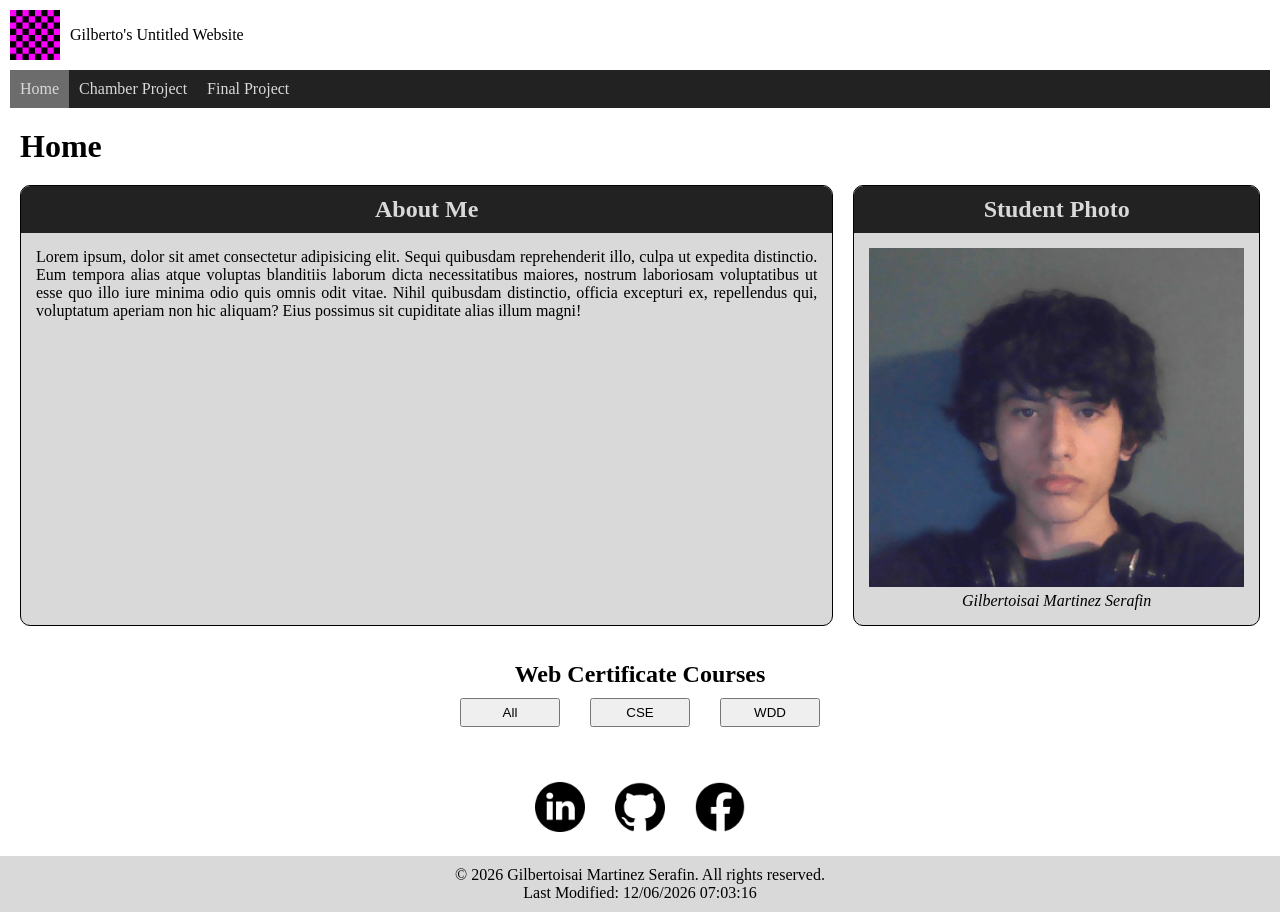
==== index.html @ 8884847a "Add responsive design for main layout; create small.css for media queries and enhance courses sectio" ====
<!DOCTYPE html>
<html lang="en">
<head>
    <meta charset="UTF-8">
    <meta name="viewport" content="width=device-width, initial-scale=1.0">
    <title>Home Page</title>
    <meta name="description" content="This is a sample HTML document.">
    <meta name="author" content="Gilbertoisai Martinez Serafin">
    
    <script src="scripts/footer.js" defer></script>

    <link rel="stylesheet" href="styles/template.css">
    <link rel="stylesheet" href="styles/home.css">
    <link rel="stylesheet" href="styles/small.css">

</head>
<body>
    <header>
            <div class="title-logo full-width">
                <img src="images/placeholder.png" alt="Logo" class="icon">
                <p>Gilberto's Untitled Website</p>
            </div>
        <nav>
            <ul>
                <li class="active"><a href="#home">Home</a></li>
                <li><a href="#">Chamber Project</a></li>
                <li><a href="#">Final Project</a></li>
            </ul>
        </nav>
    </header>
    <main>
        <h1 class="full-width">Home</h1>
        <section class="section-container about-me">
            <h2>About Me</h2>
            <div class="section-content">
                <p> Lorem ipsum, dolor sit amet consectetur adipisicing elit. Sequi quibusdam reprehenderit illo, culpa ut expedita distinctio. Eum tempora alias atque voluptas blanditiis laborum dicta necessitatibus maiores, nostrum laboriosam voluptatibus ut esse quo illo iure minima odio quis omnis odit vitae. Nihil quibusdam distinctio, officia excepturi ex, repellendus qui, voluptatum aperiam non hic aliquam? Eius possimus sit cupiditate alias illum magni!
                </p>
            </div>
        </section>
        <section class="section-container my-picture">
            <h2>Student Photo</h2>
            <div class="section-content">
                <img src="images/gilbertoisai.png" alt="Gilbertoisai Martinez">
                <p class="image-caption">Gilbertoisai Martinez Serafin</p>
            </div>
        </section>
        
        <section class="full-width certificates">
            <h2>Web Certificate Courses</h2>
            <ul class="filter-buttons">
                <li><button>All</button></li>
                <li><button>CSE</button></li>
                <li><button>WDD</button></li>
            </ul>
            <div class="courses-container">
            </div>
            <p></p>
        </section>
        <section class="socials full-width">
            <ul>
                <li><a href="https://www.linkedin.com/"><img src="images/linkedin.png" alt="LinkedIn" class="icon"></a></li>
                <li><a href="https://www.github.com/"><img src="images/github.png" alt="GitHub" class="icon"></a></li>
                <li><a href="https://www.facebook.com/"><img src="images/facebook.png" alt="Facebook" class="icon"></a></li>
            </ul>
        </section>
    </main>
    <footer>
        <p> &copy; <span id="currentyear"></span> Gilbertoisai Martinez Serafin. All rights reserved.</p>
        <p>Last Modified: <span id="lastmodified"></span></p>
    </footer>
</body>
</html>
---- styles/template.css ----
:root {
    --background: #FFFFFF;
    --surface: #D9D9D9;
    --placeholder: #6c6c6c;
    --primary: #222222;
    --secondary: #BBBBBB;
    --text: #222222;
    --border: #000000;
}

*{
    padding: 0;
    margin: 0;
    box-sizing: border-box;
}

ul {
    list-style: none;
}

header {
    margin: 10px;
}

a {
    text-decoration: none;
}

img {
    background-color: var(--placeholder);
}

.section-container {
    background-color: var(--surface);
    border: 1px solid var(--border);
    border-radius: 10px;
    overflow: hidden;
}

.section-container h2 {
    background-color: var(--primary);
    color: var(--surface);
    padding: 10px;
    text-align: center;
}

.section-content {
    padding: 15px;
    text-align: justify;
}

.section-content img {
    width: 100%;
    height: auto;
    display: block;
    margin: 0 auto;
}

.icon {
    background-color: transparent;
    width: 50px;
    height: 50px;
}

.image-caption {
    text-align: center;
    margin-top: 5px;
    font-style: italic;
}

.full-width {
    width: 100%;
    grid-column: 1 / -1;
}

footer {
    background-color: var(--surface);
    padding: 10px;
    text-align: center;
}
---- styles/home.css ----
main {
    display: grid;
    grid-template-columns: 2fr 1fr;
    gap: 20px;
    margin: 20px;
}

.title-logo {
    display: flex;
    align-items: center;
    flex-direction: row;

    padding: 0px  0px 10px;
    gap: 10px;
}

nav {
    background-color: var(--primary);
    color: var(--surface);
}

nav ul {
    display: flex;
    justify-content: flex-start;
    align-items: center;
}

nav li {
    padding: 10px;
}

.active {
    background-color: var(--placeholder);
}

nav a {
    color: var(--surface);
}

.certificates {
    padding: 10px;
}

.certificates > * {
    padding: 5px;
    text-align: center;
}

.socials ul, .filter-buttons {
    display: flex;
    flex-direction: row;
    justify-content: center;
    gap: 30px;
}

.filter-buttons button {
    width: 100px;
    padding: 5px;
}

.courses-container {
    display: grid;
    grid-template-columns: repeat(auto-fit, minmax(200px, 1fr));
    gap: 20px;
}
---- styles/small.css ----
@media screen and (max-width: 800px) {
    main {
        grid-template-columns: 1fr;
    }
}
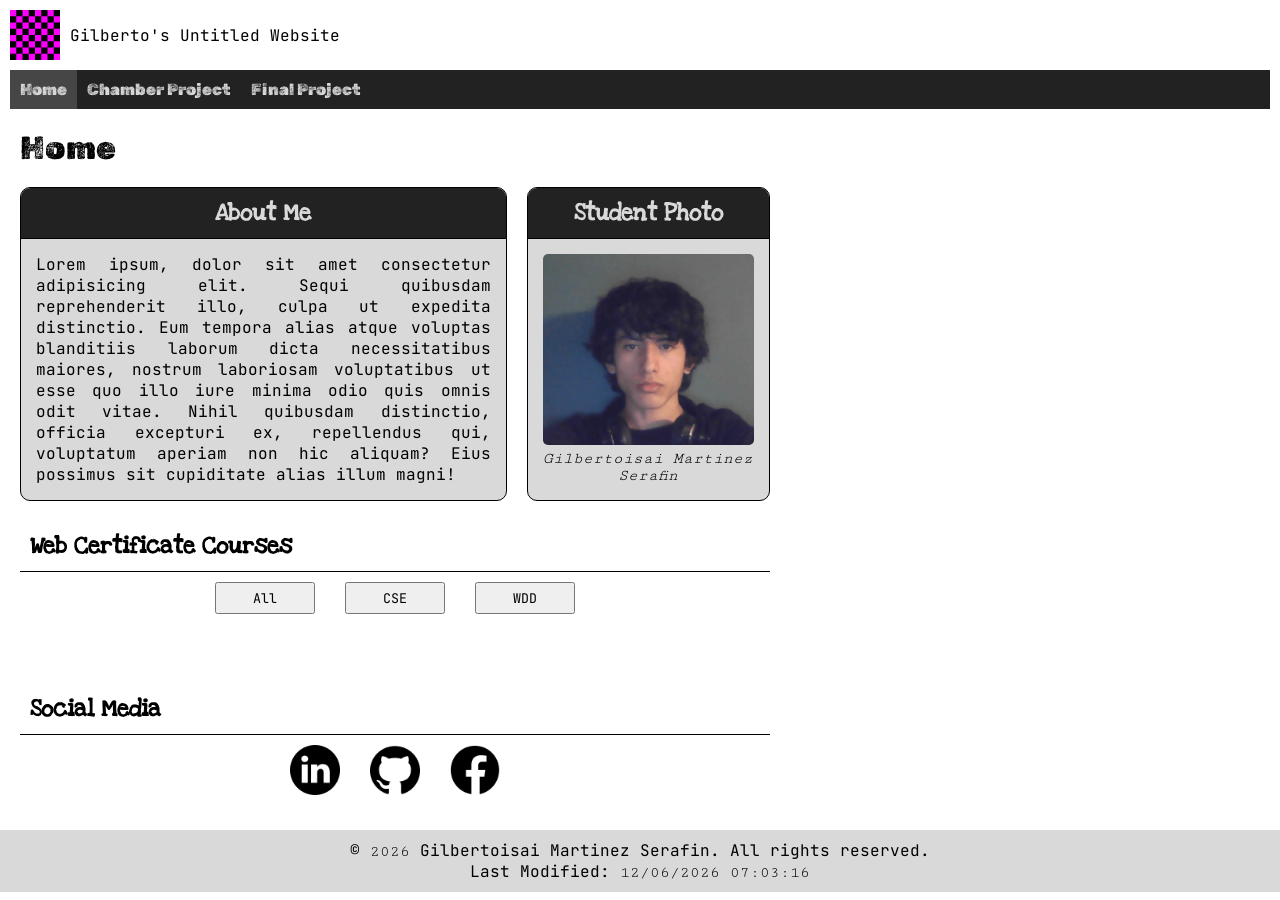
==== commit 63958c42: "Add responsive design enhancements, new filter functionality, and update styles; include external fo" ====
--- a/index.html
+++ b/index.html
@@ -6,12 +6,19 @@
     <title>Home Page</title>
     <meta name="description" content="This is a sample HTML document.">
     <meta name="author" content="Gilbertoisai Martinez Serafin">
-    
+
+    <link rel="preconnect" href="https://fonts.googleapis.com">
+    <link rel="preconnect" href="https://fonts.gstatic.com" crossorigin>
+    <link href="https://fonts.googleapis.com/css2?family=Cutive+Mono&family=JetBrains+Mono:ital,wght@0,100..800;1,100..800&family=Love+Ya+Like+A+Sister&family=Rubik+Dirt&display=swap" rel="stylesheet">
+            
     <script src="scripts/footer.js" defer></script>
 
     <link rel="stylesheet" href="styles/template.css">
     <link rel="stylesheet" href="styles/home.css">
     <link rel="stylesheet" href="styles/small.css">
+
+    <script src="burger.js" defer></script>
+    <script src="scripts/filter.js" defer></script>
 
 </head>
 <body>
@@ -48,19 +55,20 @@
         <section class="full-width certificates">
             <h2>Web Certificate Courses</h2>
             <ul class="filter-buttons">
-                <li><button>All</button></li>
-                <li><button>CSE</button></li>
-                <li><button>WDD</button></li>
+                <li><button id="all-button">All</button></li>
+                <li><button id="cse-button">CSE</button></li>
+                <li><button id="wdd-button">WDD</button></li>
             </ul>
             <div class="courses-container">
             </div>
-            <p></p>
+            <p class="courses-credits"></p>
         </section>
         <section class="socials full-width">
+            <h2>Social Media</h2>
             <ul>
-                <li><a href="https://www.linkedin.com/"><img src="images/linkedin.png" alt="LinkedIn" class="icon"></a></li>
-                <li><a href="https://www.github.com/"><img src="images/github.png" alt="GitHub" class="icon"></a></li>
-                <li><a href="https://www.facebook.com/"><img src="images/facebook.png" alt="Facebook" class="icon"></a></li>
+                <li><a href="https://www.linkedin.com/" target="_blank"><img src="images/linkedin.png" alt="LinkedIn" class="icon"></a></li>
+                <li><a href="https://www.github.com/" target="_blank"><img src="images/github.png" alt="GitHub" class="icon"></a></li>
+                <li><a href="https://www.facebook.com/" target="_blank"><img src="images/facebook.png" alt="Facebook" class="icon"></a></li>
             </ul>
         </section>
     </main>
--- a/styles/template.css
+++ b/styles/template.css
@@ -1,7 +1,7 @@
 :root {
     --background: #FFFFFF;
     --surface: #D9D9D9;
-    --placeholder: #6c6c6c;
+    --placeholder: #464646;
     --primary: #222222;
     --secondary: #BBBBBB;
     --text: #222222;
@@ -12,6 +12,21 @@
     padding: 0;
     margin: 0;
     box-sizing: border-box;
+
+    font-family: 'JetBrains Mono', monospace;
+}
+
+nav *, h1 {
+    font-family: 'Rubik Dirt', cursive;
+    font-weight: normal;
+}
+
+h2, h3, h4, h5, h6 {
+    font-family: 'Love Ya Like A Sister', cursive;
+}
+
+footer, footer span,.image-caption {
+    font-family: 'Cutive Mono', monospace;
 }
 
 ul {
@@ -22,6 +37,10 @@
     margin: 10px;
 }
 
+.active {
+    background-color: var(--placeholder);
+}
+
 a {
     text-decoration: none;
 }
@@ -30,18 +49,26 @@
     background-color: var(--placeholder);
 }
 
+section > *{
+    padding: 10px;
+}
+
 .section-container {
     background-color: var(--surface);
     border: 1px solid var(--border);
     border-radius: 10px;
     overflow: hidden;
-}
+    }
 
 .section-container h2 {
     background-color: var(--primary);
     color: var(--surface);
+    text-align: center;
+}
+
+h2 {
     padding: 10px;
-    text-align: center;
+    border-bottom: 1px solid var(--border);
 }
 
 .section-content {
@@ -54,6 +81,8 @@
     height: auto;
     display: block;
     margin: 0 auto;
+    
+    border-radius: 5px;
 }
 
 .icon {
--- a/styles/home.css
+++ b/styles/home.css
@@ -3,6 +3,9 @@
     grid-template-columns: 2fr 1fr;
     gap: 20px;
     margin: 20px;
+
+    max-width: 750px;
+    justify-self: center;
 }
 
 .title-logo {
@@ -29,21 +32,8 @@
     padding: 10px;
 }
 
-.active {
-    background-color: var(--placeholder);
-}
-
 nav a {
     color: var(--surface);
-}
-
-.certificates {
-    padding: 10px;
-}
-
-.certificates > * {
-    padding: 5px;
-    text-align: center;
 }
 
 .socials ul, .filter-buttons {
@@ -59,7 +49,13 @@
 }
 
 .courses-container {
-    display: grid;
-    grid-template-columns: repeat(auto-fit, minmax(200px, 1fr));
-    gap: 20px;
+    display: flex;
+    flex-wrap: wrap;
+    justify-content: space-around;
+}
+
+.course {
+    background-color: var(--surface);
+    border: 1px solid var(--border);
+    border-radius: 10px;
 }
--- a/styles/small.css
+++ b/styles/small.css
@@ -1,4 +1,13 @@
-@media screen and (max-width: 800px) {
+@media screen and (max-width: 600px) {
+    nav ul {
+        flex-direction: column;
+        align-items: center;
+    }
+
+    nav li {
+        width: 100%;
+    }
+    
     main {
         grid-template-columns: 1fr;
     }
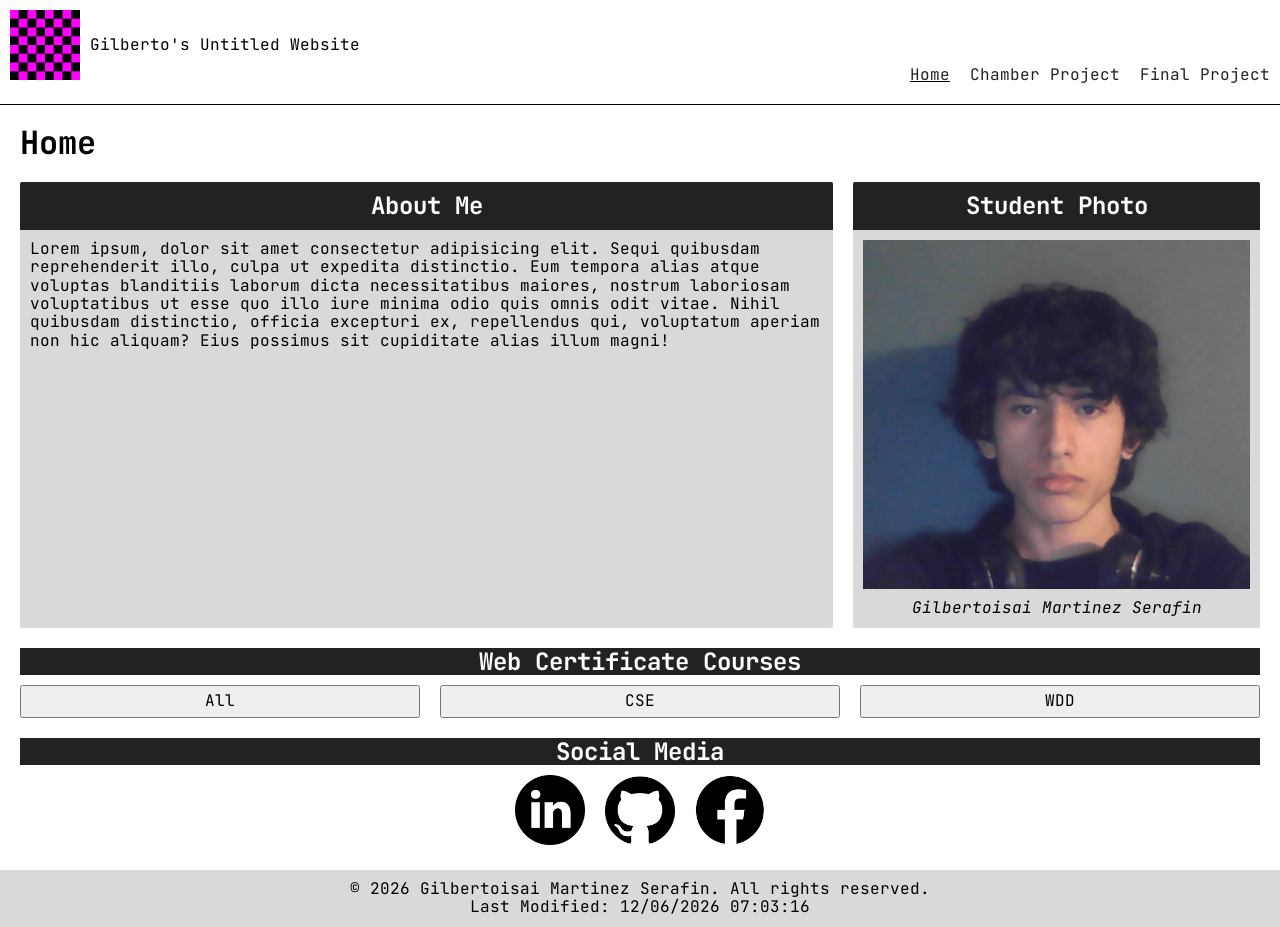
==== commit 1dc265f1: "Refactor HTML structure, update stylesheets, and implement responsive design; add courses data and n" ====
--- a/index.html
+++ b/index.html
@@ -3,9 +3,12 @@
 <head>
     <meta charset="UTF-8">
     <meta name="viewport" content="width=device-width, initial-scale=1.0">
+    
     <title>Home Page</title>
+    <link rel="icon" href="images/placeholder.png">
+
+    <meta name="author" content="Gilbertoisai Martinez Serafin">
     <meta name="description" content="This is a sample HTML document.">
-    <meta name="author" content="Gilbertoisai Martinez Serafin">
 
     <link rel="preconnect" href="https://fonts.googleapis.com">
     <link rel="preconnect" href="https://fonts.gstatic.com" crossorigin>
@@ -13,9 +16,10 @@
             
     <script src="scripts/footer.js" defer></script>
 
+    <link rel="stylesheet" href="styles/normalize.css">
     <link rel="stylesheet" href="styles/template.css">
-    <link rel="stylesheet" href="styles/home.css">
-    <link rel="stylesheet" href="styles/small.css">
+    <link rel="stylesheet" href="styles/style.css">
+    <link rel="stylesheet" href="styles/wide.css">
 
     <script src="burger.js" defer></script>
     <script src="scripts/filter.js" defer></script>
@@ -23,20 +27,20 @@
 </head>
 <body>
     <header>
-            <div class="title-logo full-width">
-                <img src="images/placeholder.png" alt="Logo" class="icon">
-                <p>Gilberto's Untitled Website</p>
-            </div>
+        <div class="title-logo full-width">
+            <img src="images/placeholder.png" alt="Logo" class="icon">
+            <p>Gilberto's Untitled Website</p>
+        </div>
         <nav>
             <ul>
-                <li class="active"><a href="#home">Home</a></li>
+                <li class="active"><a href="/">Home</a></li>
                 <li><a href="#">Chamber Project</a></li>
                 <li><a href="#">Final Project</a></li>
             </ul>
         </nav>
     </header>
     <main>
-        <h1 class="full-width">Home</h1>
+        <h1>Home</h1>
         <section class="section-container about-me">
             <h2>About Me</h2>
             <div class="section-content">
@@ -52,7 +56,7 @@
             </div>
         </section>
         
-        <section class="full-width certificates">
+        <section class="certificates">
             <h2>Web Certificate Courses</h2>
             <ul class="filter-buttons">
                 <li><button id="all-button">All</button></li>
@@ -63,7 +67,7 @@
             </div>
             <p class="courses-credits"></p>
         </section>
-        <section class="socials full-width">
+        <section class="socials">
             <h2>Social Media</h2>
             <ul>
                 <li><a href="https://www.linkedin.com/" target="_blank"><img src="images/linkedin.png" alt="LinkedIn" class="icon"></a></li>
--- a/styles/template.css
+++ b/styles/template.css
@@ -8,102 +8,98 @@
     --border: #000000;
 }
 
-*{
+* {
+    margin: 0;
     padding: 0;
-    margin: 0;
     box-sizing: border-box;
-
+    
+    list-style: none;
+    text-decoration: none;
     font-family: 'JetBrains Mono', monospace;
 }
 
-nav *, h1 {
-    font-family: 'Rubik Dirt', cursive;
-    font-weight: normal;
+header {
+    padding: 10px;
+    display: flex;
+    flex-direction: column;
 }
 
-h2, h3, h4, h5, h6 {
-    font-family: 'Love Ya Like A Sister', cursive;
+.title-logo {
+    display: flex;
+    gap: 10px;
+    align-items: center;
+    margin-bottom: 10px;
 }
 
-footer, footer span,.image-caption {
-    font-family: 'Cutive Mono', monospace;
+.icon {
+    width: 70px;
+    height: 70px;
 }
 
-ul {
-    list-style: none;
+nav ul {
+    display: flex;
+    flex-direction: column;
+    text-align: center;
 }
 
-header {
-    margin: 10px;
+nav li {
+    background-color: var(--primary);
+    border: 1px solid var(--border);
+}
+
+nav a {
+    display: block;
+    padding: 10px 0;
+    color: var(--background);
 }
 
 .active {
     background-color: var(--placeholder);
 }
 
-a {
-    text-decoration: none;
+main {
+    
+    display: grid;
+    grid-template-columns: 1fr;
+    gap: 20px;
+
+    margin: 20px;
 }
 
-img {
-    background-color: var(--placeholder);
+h1 {
+    margin: 0;
 }
 
-section > *{
+.section-container {
+    overflow: hidden;
+    border-radius: 2px;
+    background: var(--surface);
+}
+
+.section-container > * {
     padding: 10px;
 }
 
-.section-container {
-    background-color: var(--surface);
-    border: 1px solid var(--border);
-    border-radius: 10px;
-    overflow: hidden;
-    }
-
-.section-container h2 {
-    background-color: var(--primary);
-    color: var(--surface);
+h2 {
+    background: var(--primary);
+    color: var(--background);
     text-align: center;
 }
 
-h2 {
-    padding: 10px;
-    border-bottom: 1px solid var(--border);
-}
-
-.section-content {
-    padding: 15px;
-    text-align: justify;
-}
-
-.section-content img {
-    width: 100%;
+.section-container img {
+    max-width: 100%;
     height: auto;
     display: block;
-    margin: 0 auto;
-    
-    border-radius: 5px;
-}
-
-.icon {
-    background-color: transparent;
-    width: 50px;
-    height: 50px;
 }
 
 .image-caption {
     text-align: center;
-    margin-top: 5px;
     font-style: italic;
-}
-
-.full-width {
-    width: 100%;
-    grid-column: 1 / -1;
+    padding-top: 10px;
 }
 
 footer {
-    background-color: var(--surface);
+    text-align: center;
+    background: var(--surface);
     padding: 10px;
-    text-align: center;
 }
--- a/styles/style.css
+++ b/styles/style.css
@@ -0,0 +1,16 @@
+.socials ul, .certificates ul {
+    margin-top: 10px;
+
+    display: flex;
+    justify-content: center;
+    gap: 20px;
+}
+
+.certificates ul li{
+    width: 100%;
+}
+
+.certificates button {
+    width: 100%;
+    padding: 5px;
+}
--- a/styles/wide.css
+++ b/styles/wide.css
@@ -0,0 +1,35 @@
+@media only screen and (min-width:550px) {
+
+    header, nav ul {
+        flex-direction: row;
+        justify-content: space-between;
+        gap: 20px;
+
+        align-items: baseline;
+    }
+
+    nav li, .active {
+        background: transparent;
+        border: none;
+    }
+
+    nav a {
+        color: var(--text);
+    }
+
+    .active {
+        text-decoration: underline;
+    }
+
+    header {
+        border-bottom: 1px solid var(--border);
+    }
+
+    main {
+        grid-template-columns: 2fr 1fr;
+    }
+
+    h1, .certificates, .socials {
+        grid-column: 1 / 3;
+    }
+}
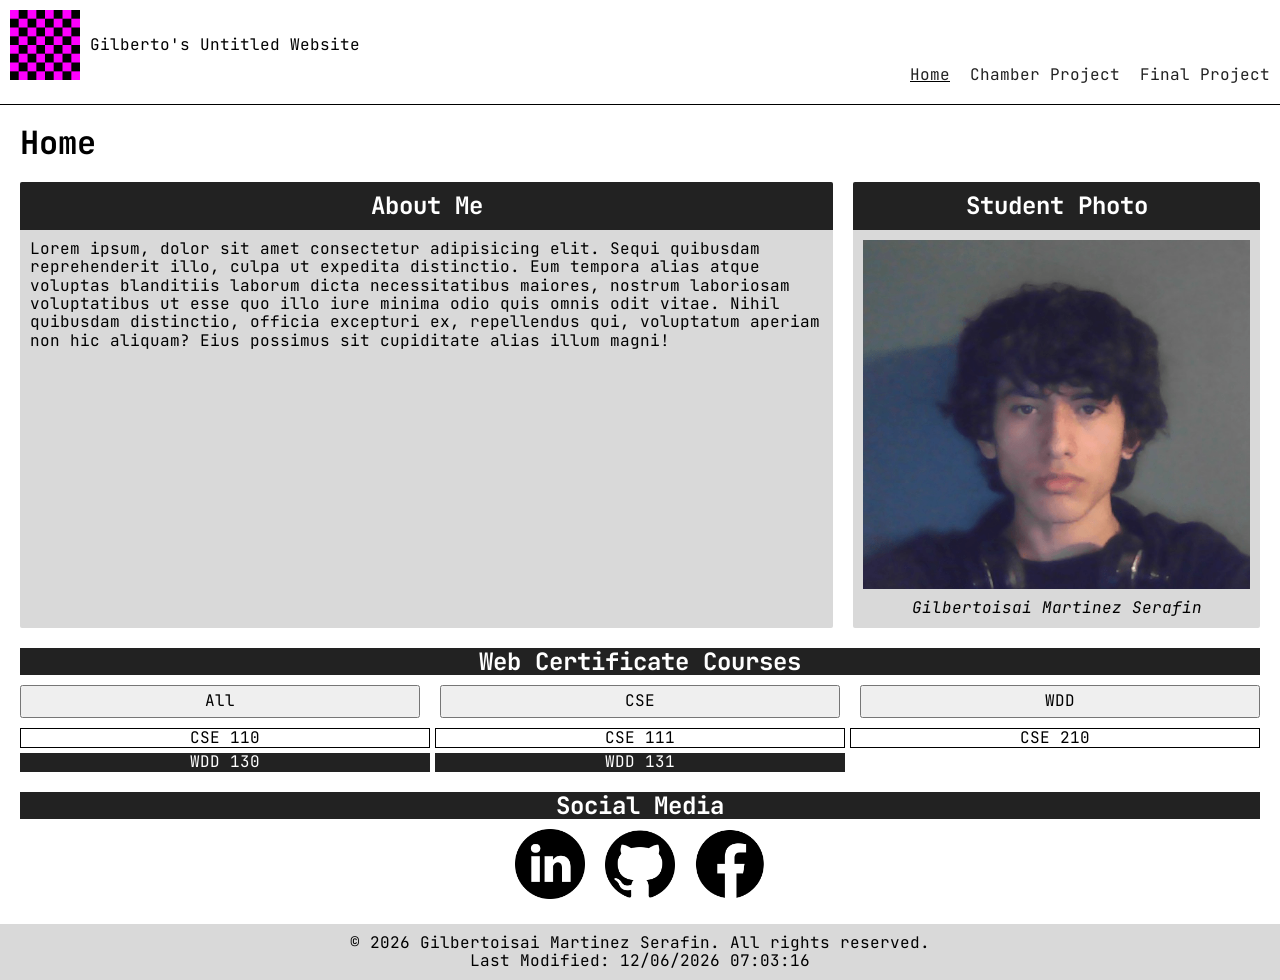
==== commit 782be56c: "Replace filter functionality with createCards script; update styles for courses layout and responsiv" ====
--- a/index.html
+++ b/index.html
@@ -21,8 +21,7 @@
     <link rel="stylesheet" href="styles/style.css">
     <link rel="stylesheet" href="styles/wide.css">
 
-    <script src="burger.js" defer></script>
-    <script src="scripts/filter.js" defer></script>
+    <script src="scripts/createCards.js" defer></script>
 
 </head>
 <body>
--- a/styles/style.css
+++ b/styles/style.css
@@ -13,4 +13,21 @@
 .certificates button {
     width: 100%;
     padding: 5px;
+}
+
+
+.courses-container {
+    padding-top: 10px;
+    display: grid;
+    grid-template-columns: 1fr;
+    text-align: center;
+}
+
+.WDD {
+    background-color: var(--primary);
+    color: var(--background);
+}
+
+.CSE {
+    border: 1px solid var(--border);
 }
--- a/styles/wide.css
+++ b/styles/wide.css
@@ -1,4 +1,4 @@
-@media only screen and (min-width:550px) {
+@media only screen and (min-width:680px) {
 
     header, nav ul {
         flex-direction: row;
@@ -32,4 +32,9 @@
     h1, .certificates, .socials {
         grid-column: 1 / 3;
     }
+
+    .courses-container {
+        grid-template-columns: 1fr 1fr 1fr;
+        gap: 5px
+    }
 }
